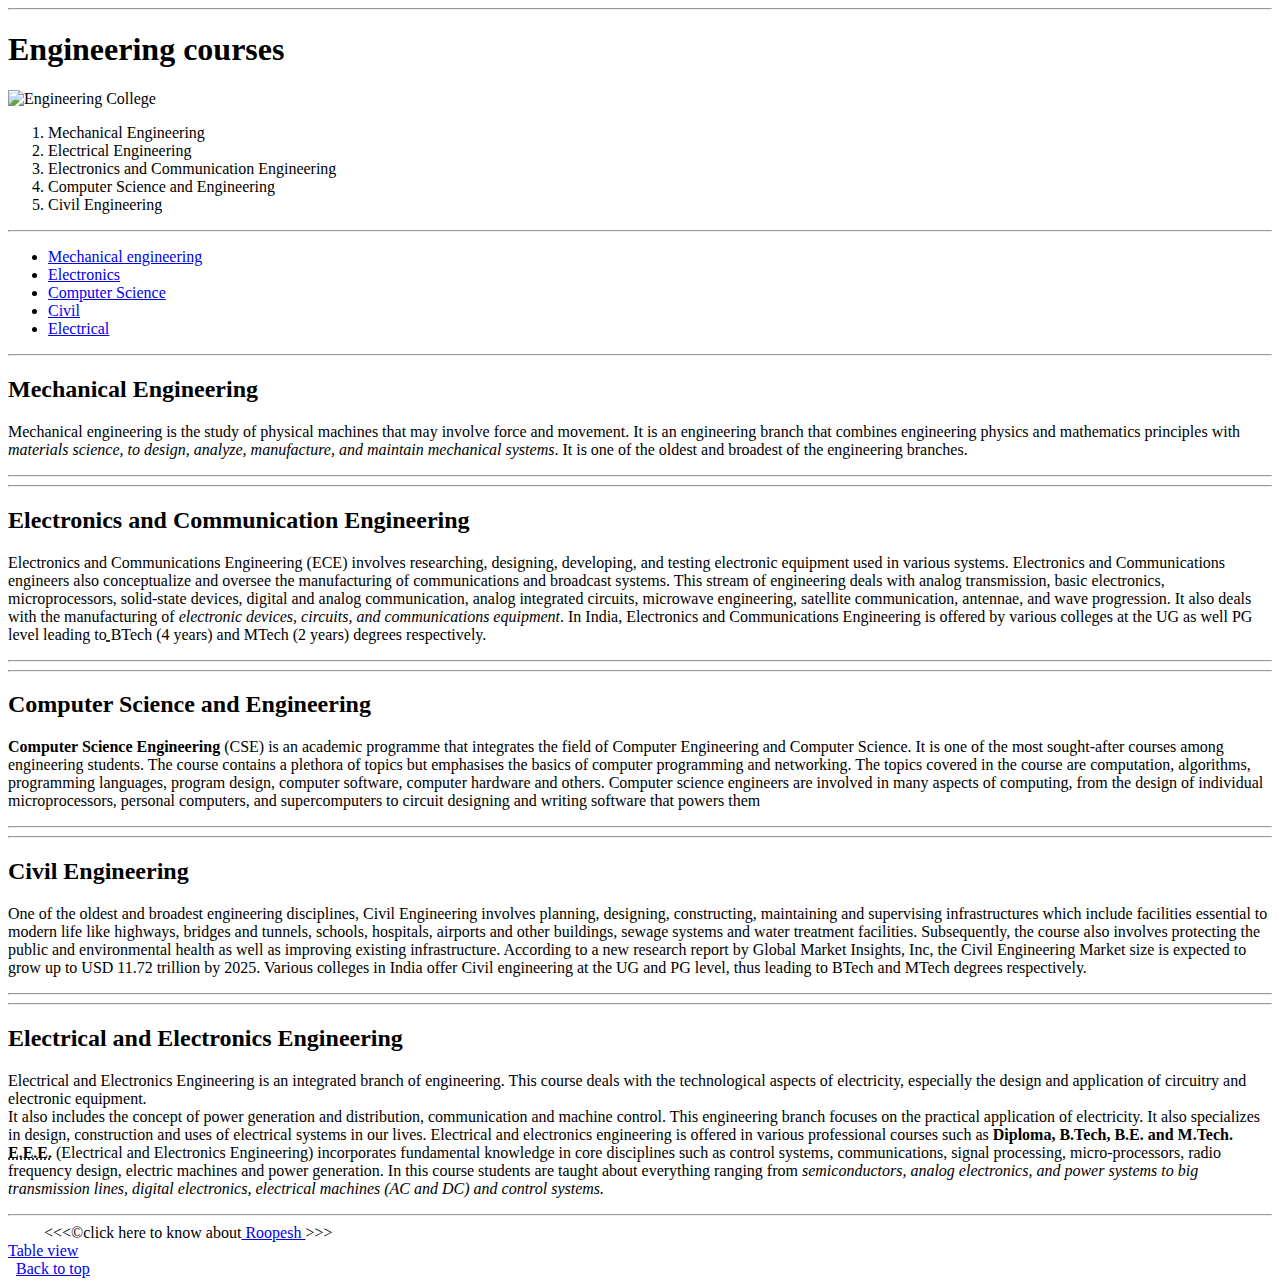
==== index.html @ 407f3773 "myfirst_html_practise_project" ====
<!DOCTYPE html>

<!--alt+shift+f to arrange code in format-->
<html lang="en">

<head>
    <meta charset="utf-8">
    <meta name="author" content="Roopeshwar_reddy">
    <meta name="description" content="These are my html learnings">
    <title>roopesh</title>
    <link rel="icon" href="md_5b269bc47c304.jpg" type="image/x-icon">

</head>

<body>

    <hr>
<h1>Engineering courses </h1>
<img src="images\sorasak-KxCJXXGsv9I-unsplash.jpg" alt="Engineering College" title="CollegeBuilding" width="200" height="200">
<ol>

<li>Mechanical Engineering </li>
<li> Electrical Engineering</li>
<li> Electronics and Communication Engineering</li>
<li> Computer Science and Engineering</li>
<li> Civil Engineering</li>

</ol>

    <hr>


<nav>

    <ul>

        <li> <a href="#mech"> Mechanical engineering</a> </li>
        <li> <a href="#ece"> Electronics</a></li>
        <li> <a href="#cse"> Computer Science</a> </li>
        <li><a href="#civil">Civil </a></li>
        <li> <a href="#eee">Electrical</a>
    </ul>
</nav>

<section id="mech">
<hr>

<h2>Mechanical Engineering </h2>
<p> Mechanical engineering is the study of physical machines that may involve force and movement. It is an engineering branch that combines engineering physics and mathematics principles with <em> materials science, to design, analyze, manufacture, and maintain mechanical systems</em>. It is one of the oldest and broadest of the engineering branches.</p>


<hr>
</section>


<section id="ece">
<hr>

<h2> Electronics and Communication Engineering </h2>
<p>Electronics and Communications Engineering (ECE) involves researching, designing, developing, and testing electronic equipment used in various systems. Electronics and Communications engineers also conceptualize and oversee the manufacturing of communications and broadcast systems. This stream of engineering deals with analog transmission, basic electronics, microprocessors, solid-state devices, digital and analog communication, analog integrated circuits, microwave engineering, satellite communication, antennae, and wave progression. It also deals with the manufacturing of <em>electronic devices, circuits, and communications equipment</em>. In India, Electronics and Communications Engineering is offered by various colleges at the UG as well PG level leading to<abbr title="Bachelor of technology"> </abbr>BTech (4 years) and MTech (2 years) degrees respectively.</p> 

<hr>
</section>


<section id="cse">
<hr>

<h2>Computer Science and Engineering</h2>

<p> <strong>Computer Science Engineering </strong> (CSE) is an academic programme that integrates the field of Computer Engineering and Computer Science. It is one of the most sought-after courses among engineering students. The course contains a plethora of topics but emphasises the basics of computer programming and networking. The topics covered in the course are computation, algorithms, programming languages, program design, computer software, computer hardware and others. Computer science engineers are involved in many aspects of computing, from the design of individual microprocessors, personal computers, and supercomputers to circuit designing and writing software that powers them</p>
<hr>

</section>

<section id="civil">
<hr>

<h2> Civil Engineering</h2>
<p>One of the oldest and broadest engineering disciplines, Civil Engineering involves planning, designing, constructing, maintaining and supervising infrastructures which include facilities essential to modern life like highways, bridges and tunnels, schools, hospitals, airports and other buildings, sewage systems and water treatment facilities. Subsequently, the course also involves protecting the public and environmental health as well as improving existing infrastructure. According to a new research report by Global Market Insights, Inc, the Civil Engineering Market size is expected to grow up to USD 11.72 trillion by 2025. Various colleges in India offer Civil engineering at the UG and PG level, thus leading to BTech and MTech degrees respectively.</p> 
<hr>
</section>
<section id="eee" >
 <hr>   
<h2>Electrical and Electronics Engineering </h2>
<p> Electrical and Electronics Engineering is an integrated branch of engineering. This course deals with the technological aspects of electricity, especially the design and application of circuitry and electronic equipment.<br> It also includes the concept of power generation and distribution, communication and machine control. This engineering branch focuses on the practical application of electricity. It also specializes in design, construction and uses of electrical systems in our lives. Electrical and electronics engineering is offered in various professional courses such as <strong>Diploma, B.Tech, B.E. and M.Tech.<abbr title ="Electrical and Electronics Engineering"> E.E.E.</abbr></strong> (Electrical and Electronics Engineering) incorporates fundamental knowledge in core disciplines such as control systems, communications, signal processing, micro-processors, radio frequency design, electric machines and power generation. In this course students are taught about everything ranging from <em>semiconductors, analog electronics, and power systems to big transmission lines, digital electronics, electrical machines (AC and DC) and control systems. </em></p>

<hr>
</section>
&nbsp;&nbsp;&nbsp;&nbsp;&nbsp;&nbsp;&nbsp;&nbsp;&nbsp;&lt;&lt;&lt;&copy;click here to know about<a href="about.html" target="_blank">  Roopesh </a> &gt;&gt;&gt; <br>
<a href="table.html" target="_blank">Table view</a>
<br>&nbsp;&nbsp;<a href="/">Back to top </a>
</body>

</html>
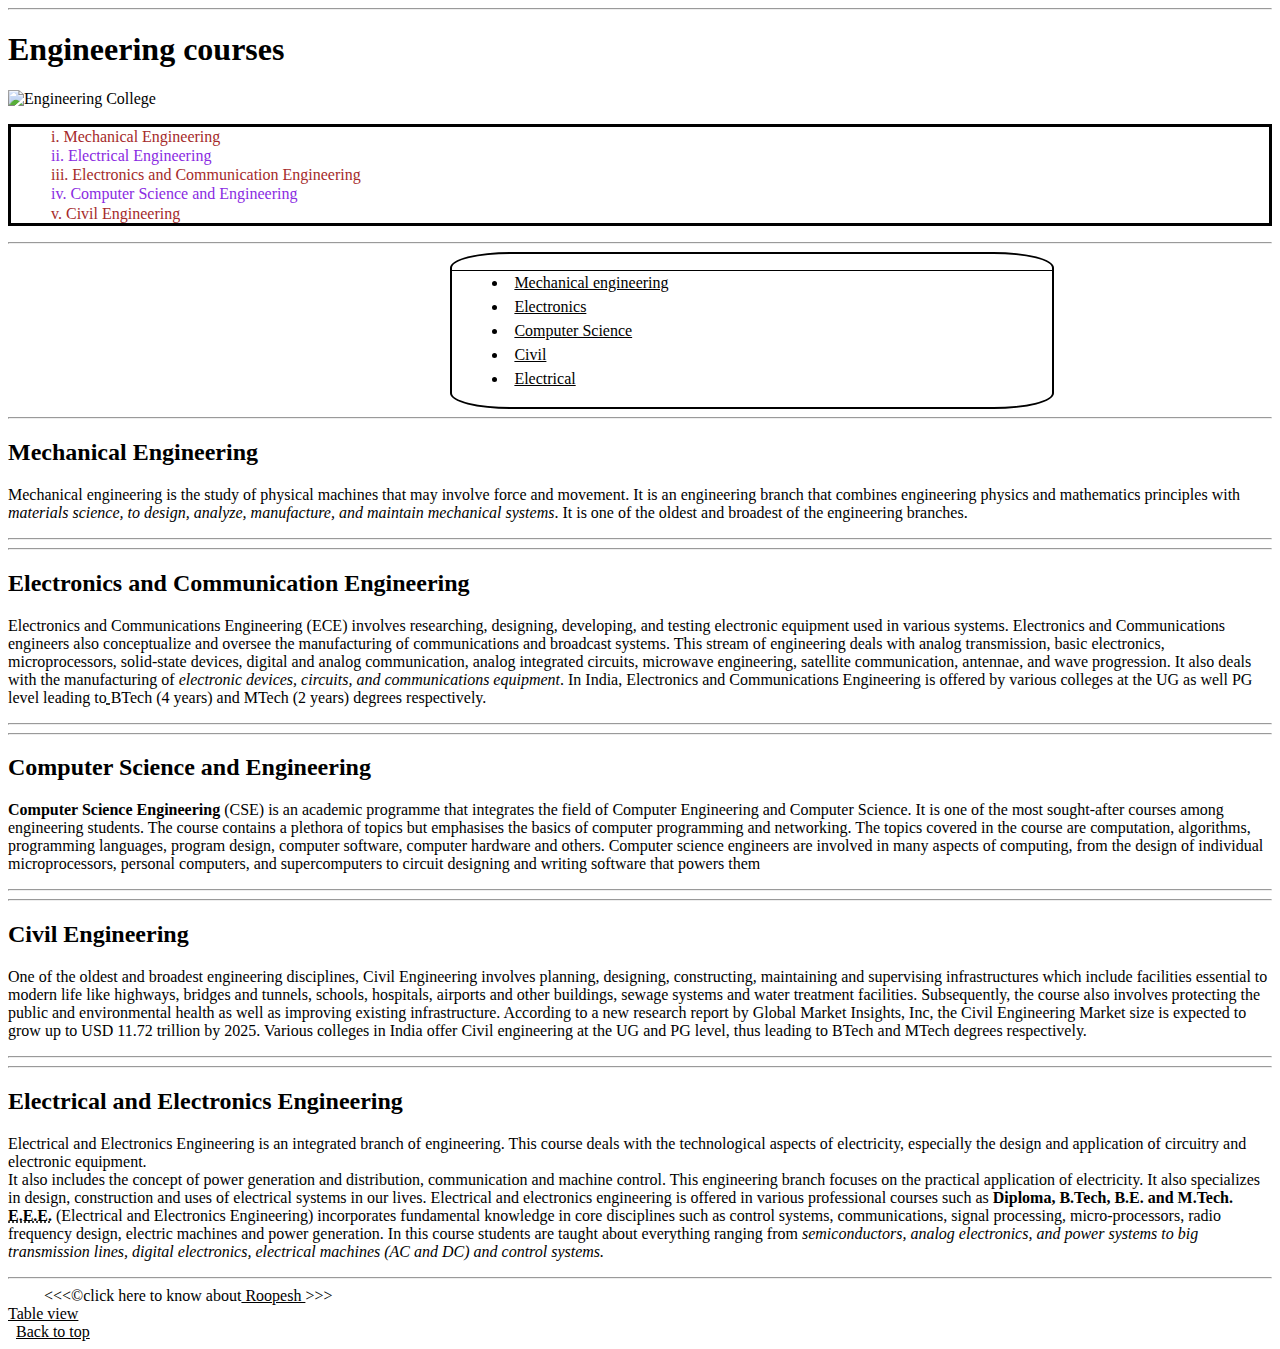
==== commit 00110a7c: "newedit" ====
--- a/index.html
+++ b/index.html
@@ -9,6 +9,8 @@
     <meta name="description" content="These are my html learnings">
     <title>roopesh</title>
     <link rel="icon" href="md_5b269bc47c304.jpg" type="image/x-icon">
+    <link rel="stylesheet" href="styleindex.css">
+    
 
 </head>
 
--- a/styleindex.css
+++ b/styleindex.css
@@ -0,0 +1,40 @@
+a{
+text-decoration : underline;
+color : black;
+}
+a :visited {
+
+    color : green;
+}
+
+a:hover , a:focus{
+    color : blue;
+    background-color: gold;
+}
+
+ol{
+    list-style-type: lower-roman;
+    color: blueviolet;
+    border: solid;
+    border-color: black;
+    
+    list-style-position: inside;
+    line-height: 120%;
+    
+}
+ol li:nth-child(odd){
+    color: brown;
+}
+
+nav {
+    border : 2px solid black;
+    max-width :600px;
+    margin-left: 35%;
+    border-radius: 10%;
+    line-height: 150%;
+}
+ul{
+    list-style-position: inside;
+
+    border-top: 1px solid black;
+}